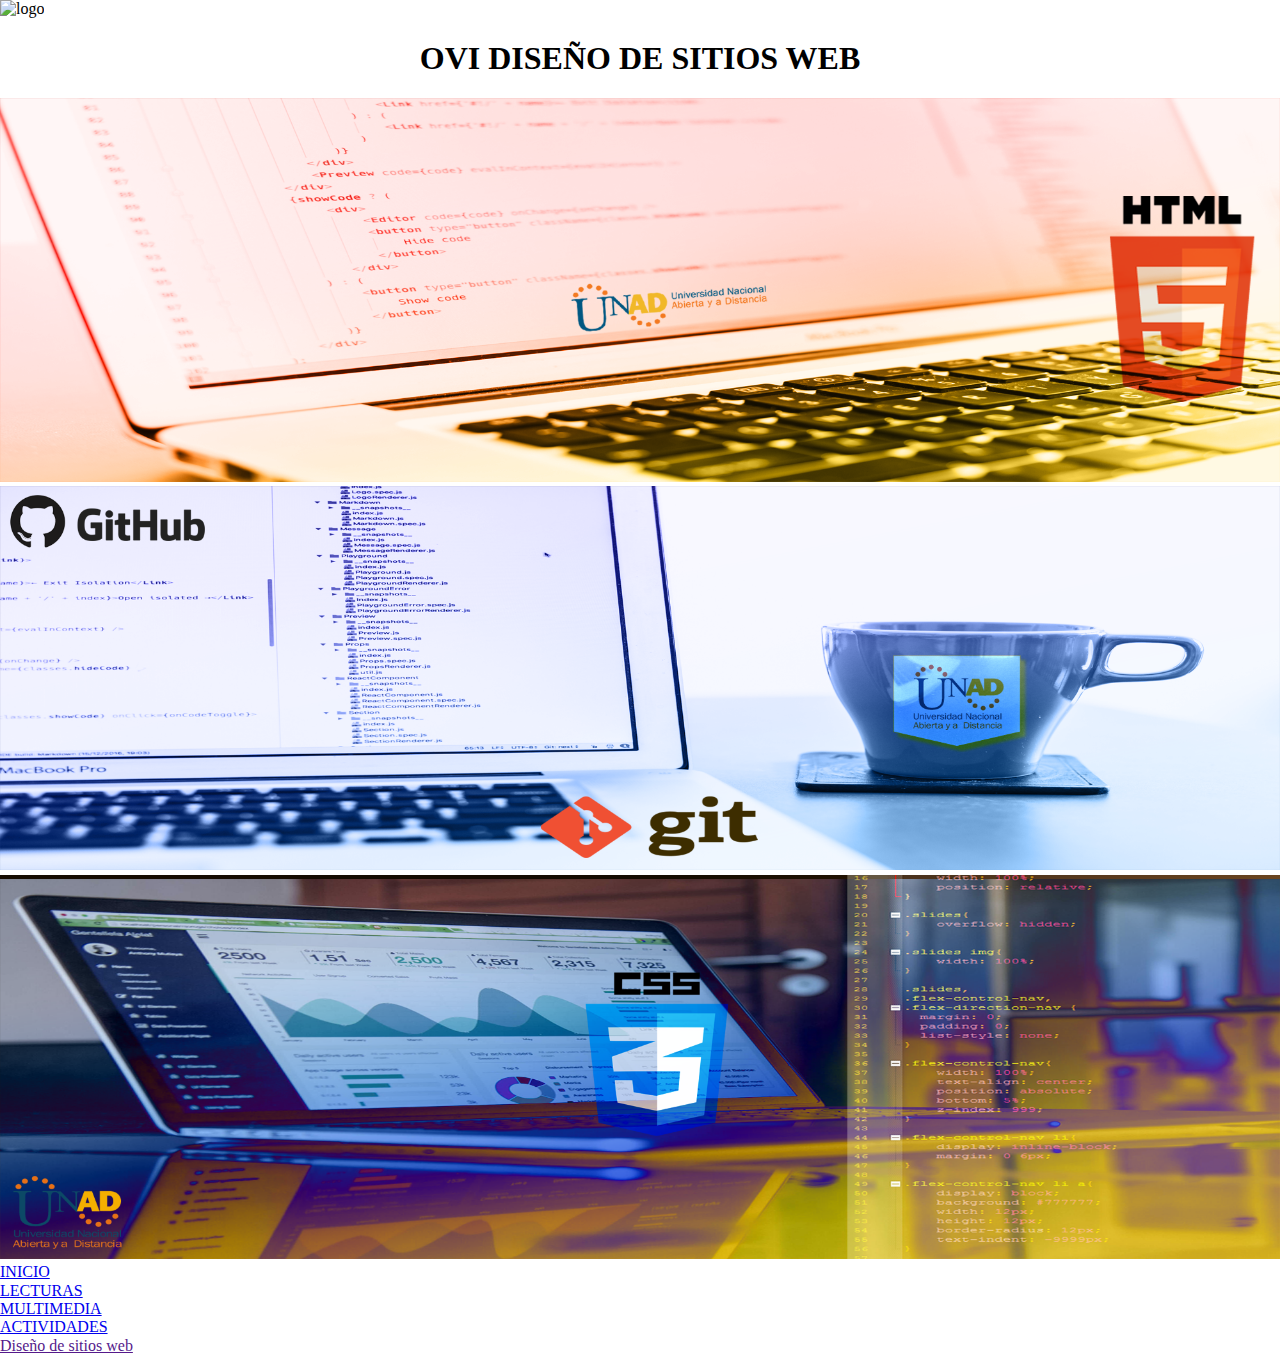
==== index.html @ 6b604845 "v1" ====
<!DOCTYPE html>
<html>
<head>
<meta http-equiv="Content-Type" content="text/html; charset=utf-8"/>

<title>Ovi</title>


	<link rel="stylesheet" type="text/css" href="css/slider.css">
	<link rel="stylesheet" type="text/css" href="css/normalize.css">
	<script src="https://ajax.googleapis.com/ajax/libs/jquery/1.6.2/jquery.min.js"></script>
	<meta name="viewport" content="width=device-width, user-scalable=no, initial-scale=1.0, maximum-scale=1.0, minimum-scale=1.0">
	<script src="js/jquery.flexslider.js"></script>
	<script type="text/javascript" charset="utf-8">
  $(window).load(function() {
    $('.flexslider').flexslider({
    	touch: true,
    	pauseOnAction: false,
    	pauseOnHover: false,
    });
  });
</script>
     
</head>


<body>
 
        
        <header>
            <img src="imag/logounad.png" width="225" height="41" alt="logo"  />  
			<h1 align='center'>OVI DISEÑO DE SITIOS WEB</h1>	
			<div class="flexslider">
			<ul class="slides">
			<li>
				<img src="imag/slider1.png" alt="">
				<section class="flex-caption">
					<p></p>
				</section>
			</li>
			<li>
				<img src="imag/slider2.png" alt="">
				<section class="flex-caption">
					<p></p>
				</section>
			</li>
			<li>
				<img src="imag/slider3.png" alt="">
				<section class="flex-caption">
					<p></p>
				</section>
			</li>
		</ul>
	</div>
	<div id="menu">
	
		<ul>
			<li><a href="index.html">INICIO</a></li>
			<li><a href="lecturas.html">LECTURAS</a></li>
			<li><a href="multimedia.html">MULTIMEDIA</a></li>
			<li><a href="actividades.html">ACTIVIDADES</a></li>
		</ul>
	
	
	</div>
   </header>
        

  
        <footer>
                <a href="">Diseño de sitios web </a>
        </footer>

</body>
</html>
---- css/slider.css ----
@font-face {
  font-family: 'flexslider-icon';
  src: url('../fonts/flexslider-icon.eot');
  src: url('../fonts/flexslider-icon.eot?#iefix') format('embedded-opentype'), url('../fonts/flexslider-icon.woff') 
  format('woff'), url('../fonts/flexslider-icon.ttf') format('truetype'), url('../fonts/flexslider-icon.svg#flexslider-icon') format('svg');
  font-weight: normal;
  font-style: normal;
}

*{
	margin: 0;
	padding: 0;
}

.flexslider{
	width: 100%;
	position: relative;
}

.slides{
	overflow: hidden;
}

.slides img{
	width: 100%;
}

.slides,
.flex-control-nav,
.flex-direction-nav {
  margin: 0;
  padding: 0;
  list-style: none;
}

.flex-control-nav{
	width: 100%;
	text-align: center;
	position: absolute;
	bottom: 5%;
	z-index: 999;
}

.flex-control-nav li{
	display: inline-block;
	margin: 0 6px;
}

.flex-control-nav li a{
	display: block;
	background: #777777;
	width: 12px;
	height: 12px;
	border-radius: 12px;
	text-indent: -9999px;
}

.flex-control-nav li a:hover{
	background: #2E2E2E;
}

.flex-control-nav li a.flex-active{
	background: #2E2E2E;	
}

.flex-direction-nav a{
	display: block;
	text-decoration: none;
	position: absolute;
	top: 50%;
	z-index: 999;
	width: 40px;
	height: 40px;
	overflow: hidden;
	opacity: 0;
	-webkit-transition: all 0.3s ease-in-out;
  -moz-transition: all 0.3s ease-in-out;
  -ms-transition: all 0.3s ease-in-out;
  -o-transition: all 0.3s ease-in-out;
  transition: all 0.3s ease-in-out;
}

.flex-direction-nav .flex-prev{
	left: 0;
}

.flex-direction-nav .flex-next{
	right: 0;
}

.flex-direction-nav a:before {
  font-family: "flexslider-icon";
  font-size: 40px;
  display: inline-block;
  content: '\f001';
  color: #fff;
  text-shadow: 1px 1px 0 rgba(255, 255, 255, 0.3);
}
.flex-direction-nav a.flex-next:before {
  content: '\f002';
}

.flex-caption p{
	font-family: Lato;
	position: absolute;
	top: 50%;
	text-align: center;
	width: 100%;
	font-size: 45px;
	color: #fff;
	font-weight: bold;
}

.flexslider:hover .flex-direction-nav .flex-prev{
	opacity: 0.7;
	left: 10px;
}

.flexslider:hover .flex-direction-nav .flex-prev:hover{
	opacity: 1;
}

.flexslider:hover .flex-direction-nav .flex-next{
	opacity: 0.7;
	right: 10px;
}

.flexslider:hover .flex-direction-nav .flex-next:hover{
	opacity: 1;
}
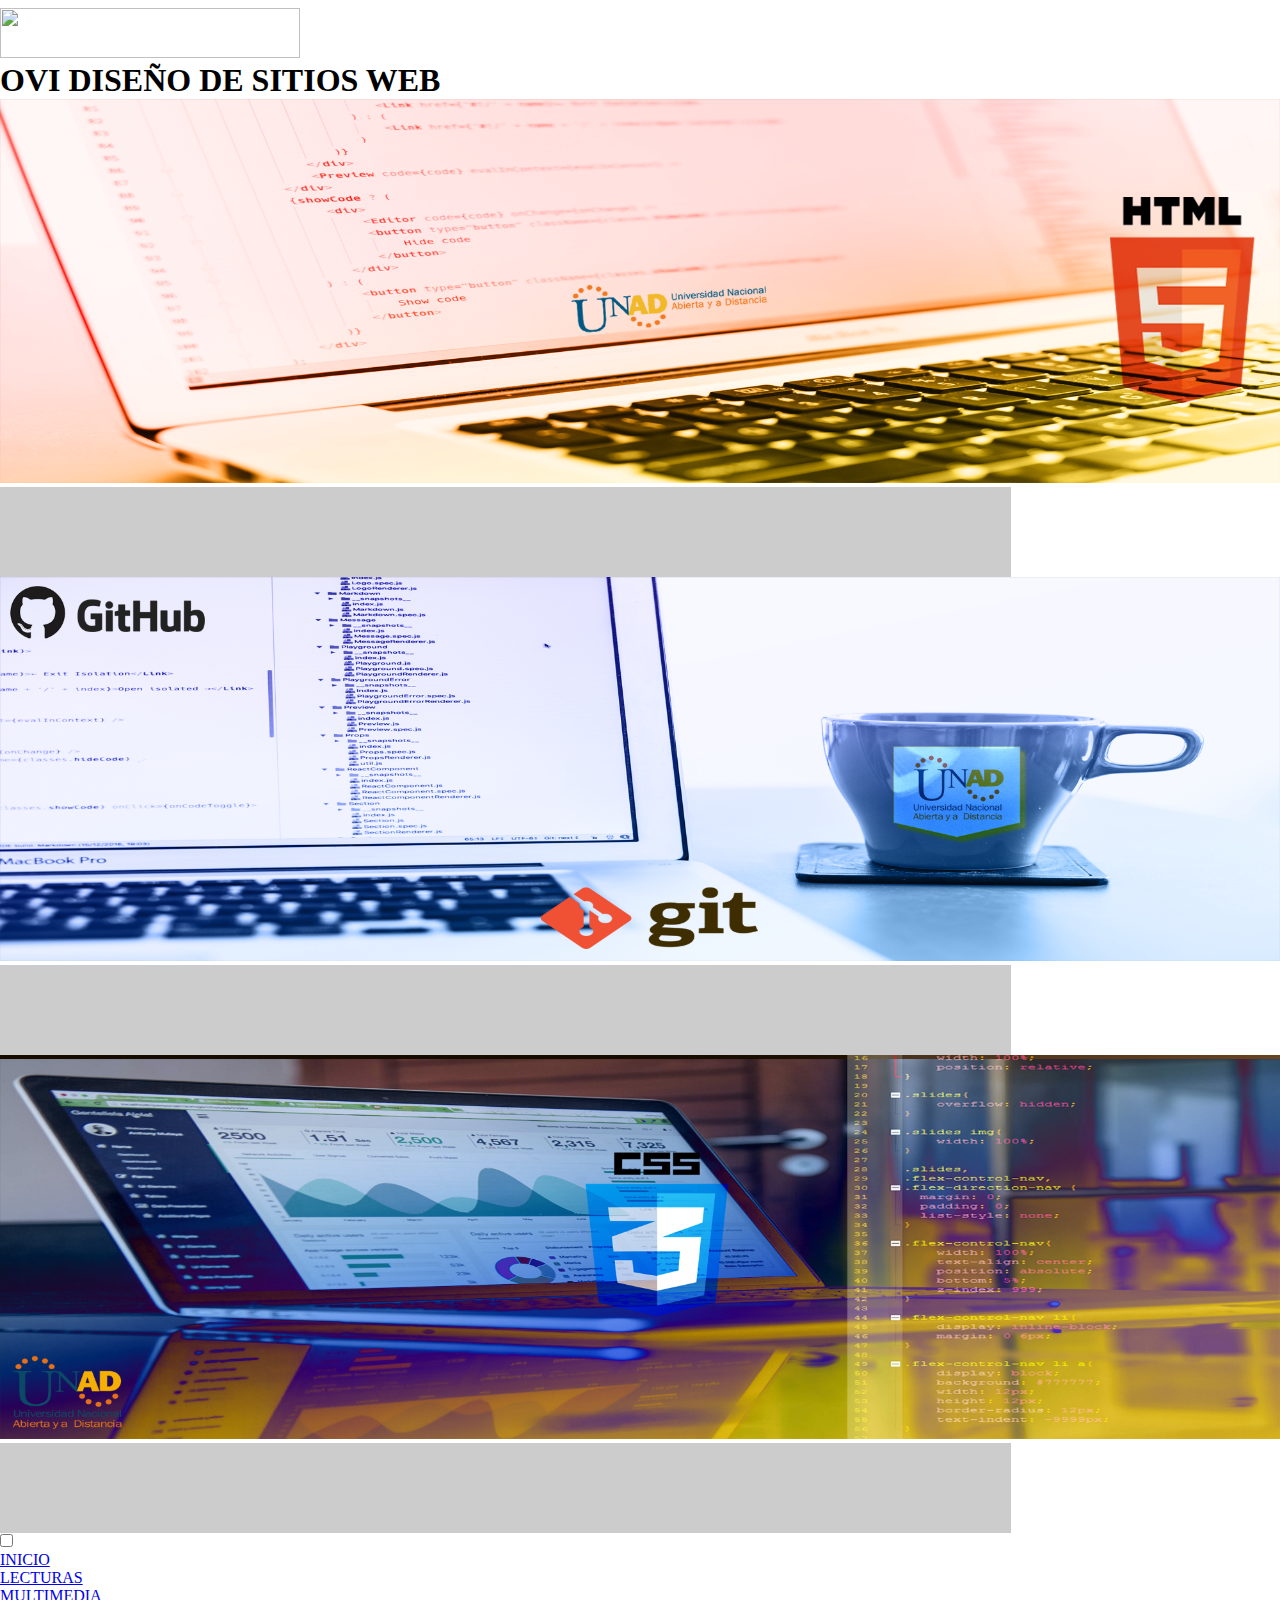
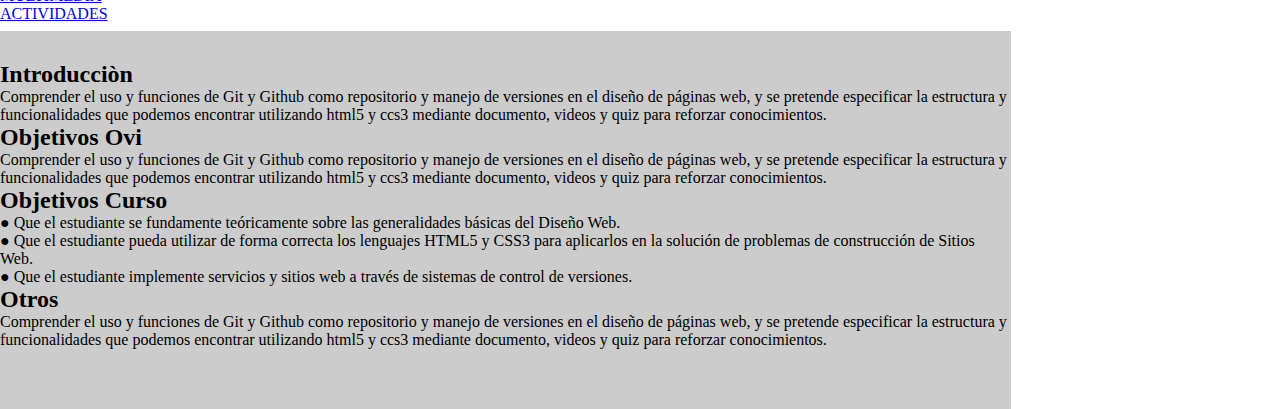
==== commit af3a18ad: "Update index.html" ====
--- a/index.html
+++ b/index.html
@@ -1,13 +1,13 @@
 <!DOCTYPE html>
 <html>
 <head>
-<meta http-equiv="Content-Type" content="text/html; charset=utf-8"/>
+<meta charset="utf-8"/>
 
 <title>Ovi</title>
 
-
+	<link rel="shortcut icon" href="imag/favicon.ico">
 	<link rel="stylesheet" type="text/css" href="css/slider.css">
-	<link rel="stylesheet" type="text/css" href="css/normalize.css">
+	<link rel="stylesheet" type="text/css" href="css/estilo.css">
 	<script src="https://ajax.googleapis.com/ajax/libs/jquery/1.6.2/jquery.min.js"></script>
 	<meta name="viewport" content="width=device-width, user-scalable=no, initial-scale=1.0, maximum-scale=1.0, minimum-scale=1.0">
 	<script src="js/jquery.flexslider.js"></script>
@@ -28,31 +28,36 @@
  
         
         <header>
-            <img src="imag/logounad.png" width="225" height="41" alt="logo"  />  
-			<h1 align='center'>OVI DISEÑO DE SITIOS WEB</h1>	
+		<div id="contenedor">
+            <img src="imag/logounad.png" width="300" height="50" alt=""  />  
+			<h1 class="item h1">OVI DISEÑO DE SITIOS WEB</h1>
+		</div>
 			<div class="flexslider">
-			<ul class="slides">
-			<li>
-				<img src="imag/slider1.png" alt="">
-				<section class="flex-caption">
-					<p></p>
-				</section>
-			</li>
-			<li>
-				<img src="imag/slider2.png" alt="">
-				<section class="flex-caption">
-					<p></p>
-				</section>
-			</li>
-			<li>
-				<img src="imag/slider3.png" alt="">
-				<section class="flex-caption">
-					<p></p>
-				</section>
-			</li>
-		</ul>
-	</div>
-	<div id="menu">
+				<ul class="slides">
+				<li>
+					<img src="imag/slider1.png" alt="">
+					<section class="flex-caption">
+						<p></p>
+					</section>
+				</li>
+				<li>
+					<img src="imag/slider2.png" alt="">
+					<section class="flex-caption">
+						<p></p>
+					</section>
+				</li>
+				<li>
+					<img src="imag/slider3.png" alt="">
+					<section class="flex-caption">
+						<p></p>
+					</section>
+				</li>
+				</ul>
+			</div>
+	<input type="checkbox" id="btn-menu">
+	<label for="btn-menu"><img src="imag/icono-menu.png" alt="">
+	</label>
+	<nav class="menu">
 	
 		<ul>
 			<li><a href="index.html">INICIO</a></li>
@@ -60,16 +65,38 @@
 			<li><a href="multimedia.html">MULTIMEDIA</a></li>
 			<li><a href="actividades.html">ACTIVIDADES</a></li>
 		</ul>
-	
-	
-	</div>
+	</nav>
    </header>
-        
-
+   <section>
+		<article>
+			<h2>Introducciòn</h2>
+			<p>Comprender el uso y funciones de Git y Github como repositorio y manejo de versiones en el diseño de páginas web, 
+			y se pretende especificar la estructura y funcionalidades que podemos encontrar utilizando html5 y ccs3 mediante documento,
+			videos y quiz para reforzar conocimientos. </p>
+		</article>
+		<article>
+			<h2>Objetivos Ovi</h2>
+			<p>Comprender el uso y funciones de Git y Github como repositorio y manejo de versiones en el diseño de páginas web, 
+			y se pretende especificar la estructura y funcionalidades que podemos encontrar utilizando html5 y ccs3 mediante documento,
+			videos y quiz para reforzar conocimientos. </p>
+		</article>
+		<article>
+			<h2>Objetivos Curso</h2>
+			<p>● Que el estudiante se fundamente teóricamente sobre las generalidades básicas del Diseño  Web.</p>
+			<p>● Que el estudiante pueda utilizar de forma correcta los lenguajes HTML5 y CSS3 para aplicarlos en la solución de problemas de construcción de Sitios Web.</p>
+			<p>● Que el estudiante implemente servicios y sitios web a través de sistemas de control de versiones.</p>
+		</article>
+		<article>
+			<h2>Otros</h2>
+			<p>Comprender el uso y funciones de Git y Github como repositorio y manejo de versiones en el diseño de páginas web, 
+			y se pretende especificar la estructura y funcionalidades que podemos encontrar utilizando html5 y ccs3 mediante documento,
+			videos y quiz para reforzar conocimientos. </p>
+		</article>
+		
+		
+   </section>
   
-        <footer>
-                <a href="">Diseño de sitios web </a>
-        </footer>
+       
 
 </body>
-</html>+</html>
--- a/css/estilo.css
+++ b/css/estilo.css
@@ -0,0 +1,45 @@
+html,body {
+    height:100%;
+}
+
+header {
+        
+    display:block;
+    background:#FFFFFF;
+    padding:8px 0px;
+}
+section {
+    width: 79%;
+    background: #ccc;
+    float: left;
+    overflow: auto;
+    padding-bottom: 60px;
+    padding-top:30px;
+}
+
+aside {
+    float: right;
+    border: 1px solid red;
+    width: 19%;
+    border: 1px solid red;
+    /*Si quisieramos ocultar el contenido relacionado pondriamos visibility a hidden*/
+    /*visibility: hidden;*/
+}
+footer {
+    position: relative;
+    margin-top: -50px;
+    height: 40px; 
+    padding:5px 0px;
+    clear: both;
+    background: #000000;
+    text-align: center;
+    color: #fff;
+}
+figure {
+    display: table; margin: 0 auto;
+}
+#dog1 {
+		position:relative;
+		left: 350px;
+		bottom: 150px;
+	}